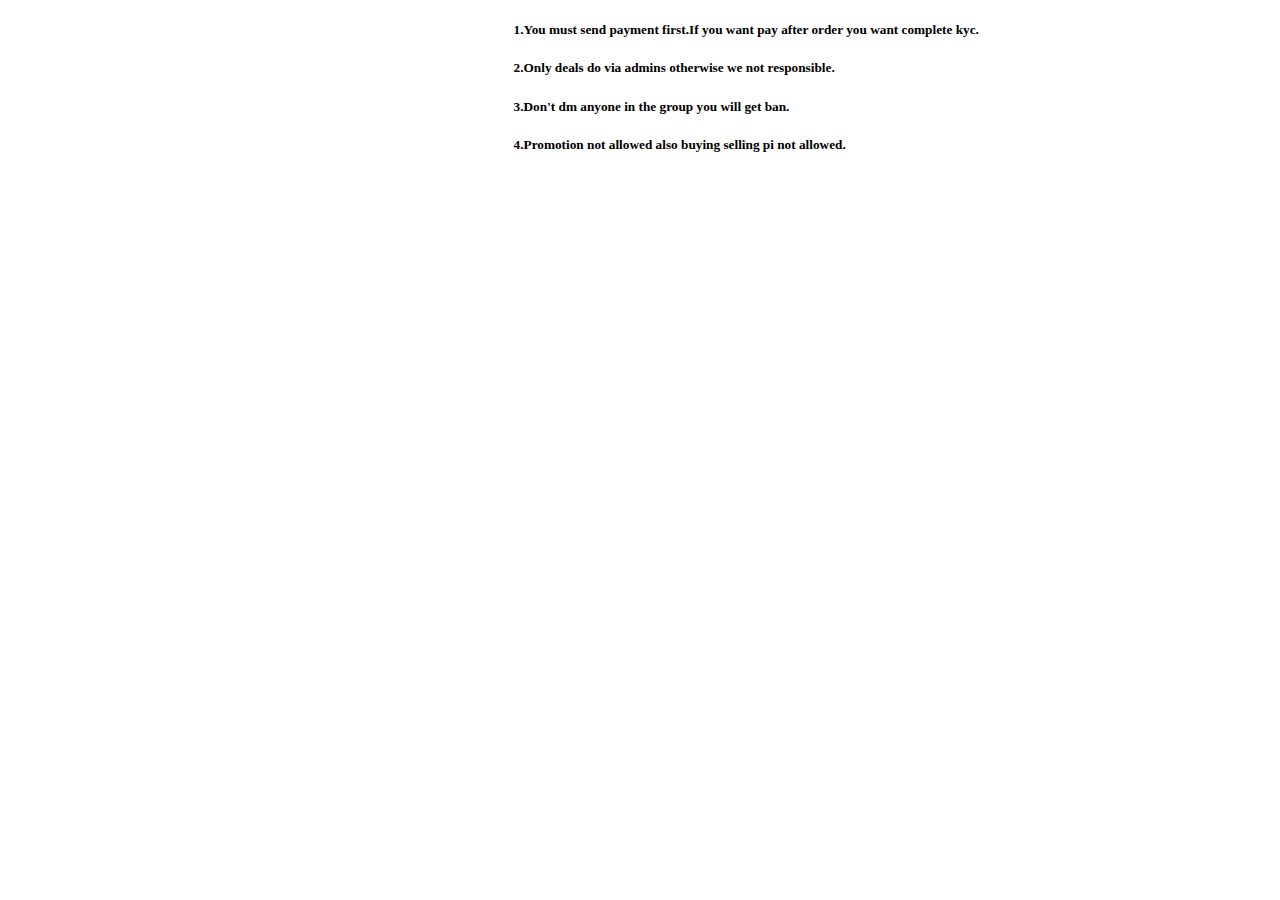
==== Rules and conditions.html @ d86097fe "Rules" ====
<!DOCTYPE html>
<html>
    <head>
        <style>
        .first{
            padding-left: 40%;

        }
        .first{
            padding-left: 40%;

        }
        .first{
            padding-left: 40%;

        }
        .first{
            padding-left: 40%;

        }
        .first{
            padding-left: 40%;

        }
    </style>

    </head>
    <body>
        <h5 class="first">1.You must send payment first.If you want pay after order you want complete kyc.<br></h5>
        <h5 class="first">2.Only deals do via admins otherwise we not responsible.<br></h5>
        <h5 class="first">3.Don't dm anyone in the group you will get ban.<br></h5>
        <h5 class="first">4.Promotion not allowed also buying selling pi not allowed.<br></h5>
    </body>
</html>
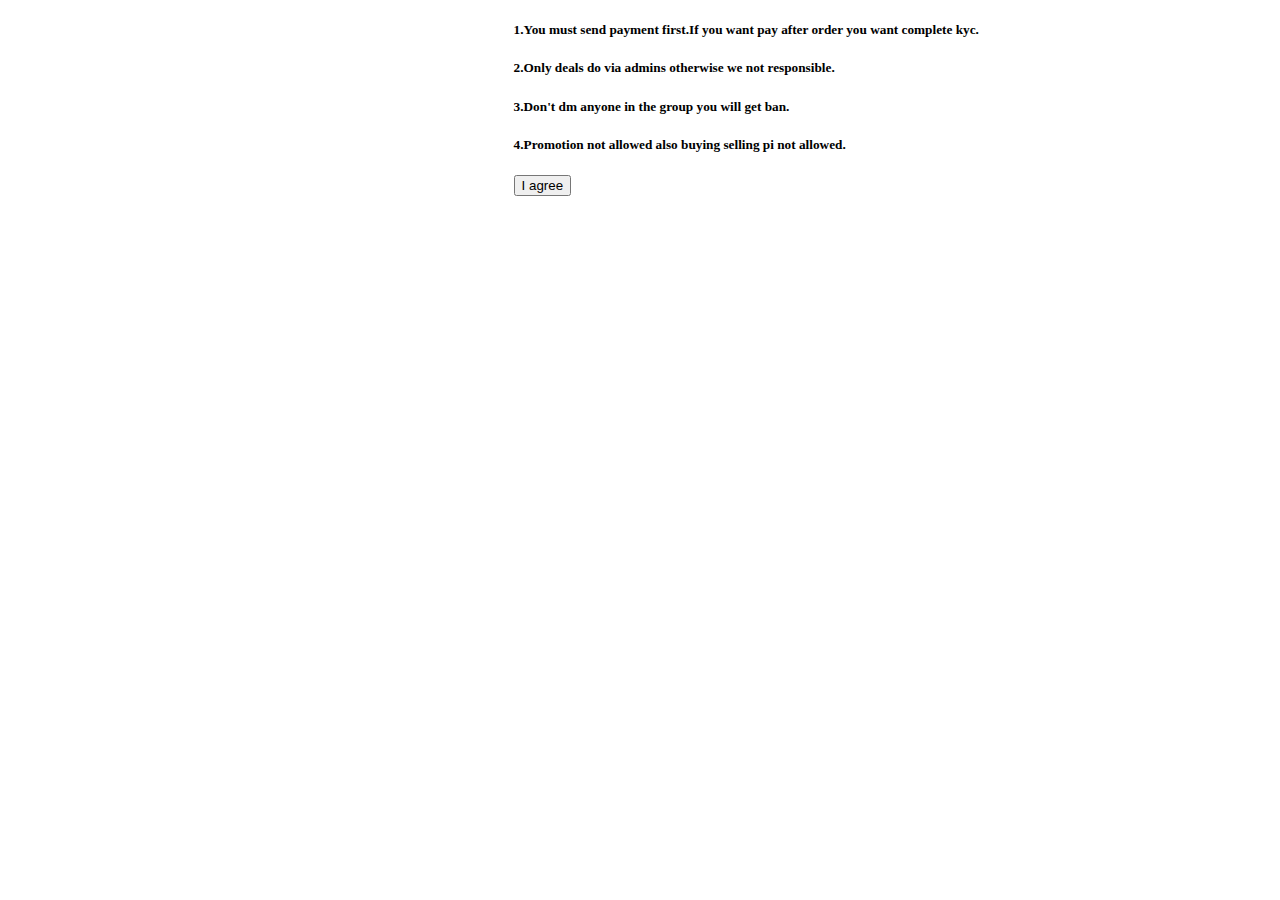
==== commit b1221718: "Add files via upload" ====
--- a/Rules and conditions.html
+++ b/Rules and conditions.html
@@ -22,6 +22,10 @@
             padding-left: 40%;
 
         }
+        .Second{
+            padding-left: 40%
+        }
+            
     </style>
 
     </head>
@@ -30,5 +34,9 @@
         <h5 class="first">2.Only deals do via admins otherwise we not responsible.<br></h5>
         <h5 class="first">3.Don't dm anyone in the group you will get ban.<br></h5>
         <h5 class="first">4.Promotion not allowed also buying selling pi not allowed.<br></h5>
+        
+         <form class="Second" action="https://t.me/+1Dk7Cp6zs585M2Fl">
+            <button>I agree</button>
+        </form>
     </body>
 </html>